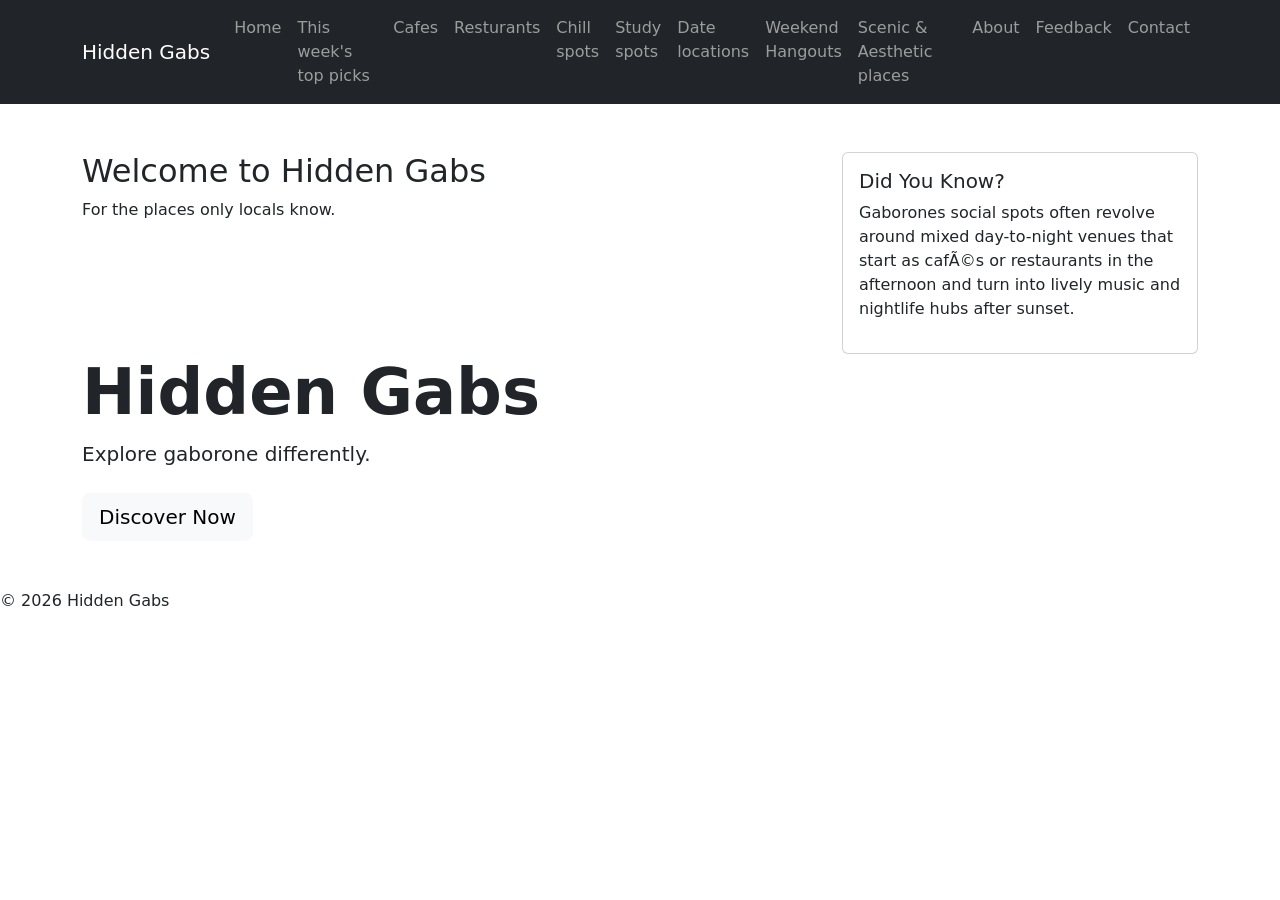
==== index.html @ 6fa7e22c "Add files via upload" ====
<!DOCTYPE html> 
<htmllang="en"> 
<head> 

    <metacharset="UTF-8"> 
    <metaname="viewport"content="width=device-width,initial-scale=1.0"> 
    <title>Hidden Gabs</title>

    <!-- Bootstrap CSS -->
       <link href="https://cdn.jsdelivr.net/npm/bootstrap@5.3.0/dist/css/bootstrap.min.css" rel="stylesheet"> 
      <!-- Custom CSS -->
        <link rel="stylesheet" href="styles.css"> 
</head> 
<body> 
   
     <script src="https://cdn.jsdelivr.net/npm/@popperjs/core@2.11.6/dist/umd/popper.min.js"></script> 
       <script src="https://cdn.jsdelivr.net/npm/bootstrap@5.3.0/dist/js/bootstrap.min.js"></script> 
</body>

</html>
    <header> 
         <nav class="navbar navbar-expand-lg navbar-dark bg-dark"> 

        <div class="container"> 

            <a class="navbar-brand" href="index.html">Hidden Gabs</a> 

            <button class="navbar-toggler" type="button" data-bs-toggle="collapse" data-bs-target="#navbarNav"> 

                <span class="navbar-toggler-icon"></span> 

            </button> 

            <div class="collapse navbar-collapse" id="navbarNav"> 

                <ul class="navbar-nav"> 

                    <li class="nav-item"> 

                        <a class="nav-link" href="index.html">Home</a> 

                    </li> 

                     <li class="nav-item"> 

                        <a class="nav-link" href="thisweek.html">This week's top picks</a>

                     </li>

                     <li class="nav-item"> 

                        <a class="nav-link" href="cafes.html">Cafes</a>

                     </li>

                    <li class="nav-item"> 

                        <a class="nav-link" href="resturants.html">Resturants</a> 

                    </li> 

                     <li class="nav-item"> 

                        <a class="nav-link" href="chillspots.html">Chill spots</a> 

                    </li> 

                    <li class="nav-item"> 

                        <a class="nav-link" href="studyspots.html">Study spots</a> 

                    </li> 

                    <li class="nav-item"> 

                        <a class="nav-link" href="datelocations.html">Date locations</a> 

                    </li> 

                    <li class="nav-item"> 

                        <a class="nav-link" href="weekendhangouts.html">Weekend Hangouts</a> 

                    </li> 

                    <li class="nav-item"> 

                        <a class="nav-link" href="scenic.html">Scenic & Aesthetic places</a> 

                    </li> 

                    <li class="nav-item"> 

                        <a class="nav-link" href="about.html">About</a> 

                    </li> 

                    <li class="nav-item"> 

                        <a class="nav-link" href="feedback.html">Feedback</a> 

                    </li> 

                    <li class="nav-item"> 

                        <a class="nav-link" href="contact.html">Contact</a> 

                    </li> 
                </ul> 

            </div> 

        </div> 

    </nav> 
    </header>

    <main class="container my-5"> 
         <div class="row"> 

        <div class="col-md-8"> 

            <h2>Welcome to Hidden Gabs</h2> 

            <p>For the places only locals know.</p> 

            </div> 

        <div class="col-md-4"> 

            <div class="card"> 

                <div class="card-body"> 

                    <h5 class="card-title">Did You Know?</h5> 
                    <p>Gaborones social spots often revolve around mixed day-to-night venues that start as cafés or restaurants in the afternoon and turn into lively music and nightlife hubs after sunset.</p>
 
                    </div> 

            </div> 
        
        </div> 

        <section class="hero-home">
  <div>
    <h1 class="display-3 fw-bold">Hidden Gabs</h1>
    <p class="lead mb-4">Explore gaborone differently.</p>
    <a href="thisweek.html" class="btn btn-light btn-lg">Discover Now</a>
  </div>
</section>

    </main> 

    <footer> 

        <p>&copy; 2026 Hidden Gabs</p> 
    </footer> 

 </body> 
</html>
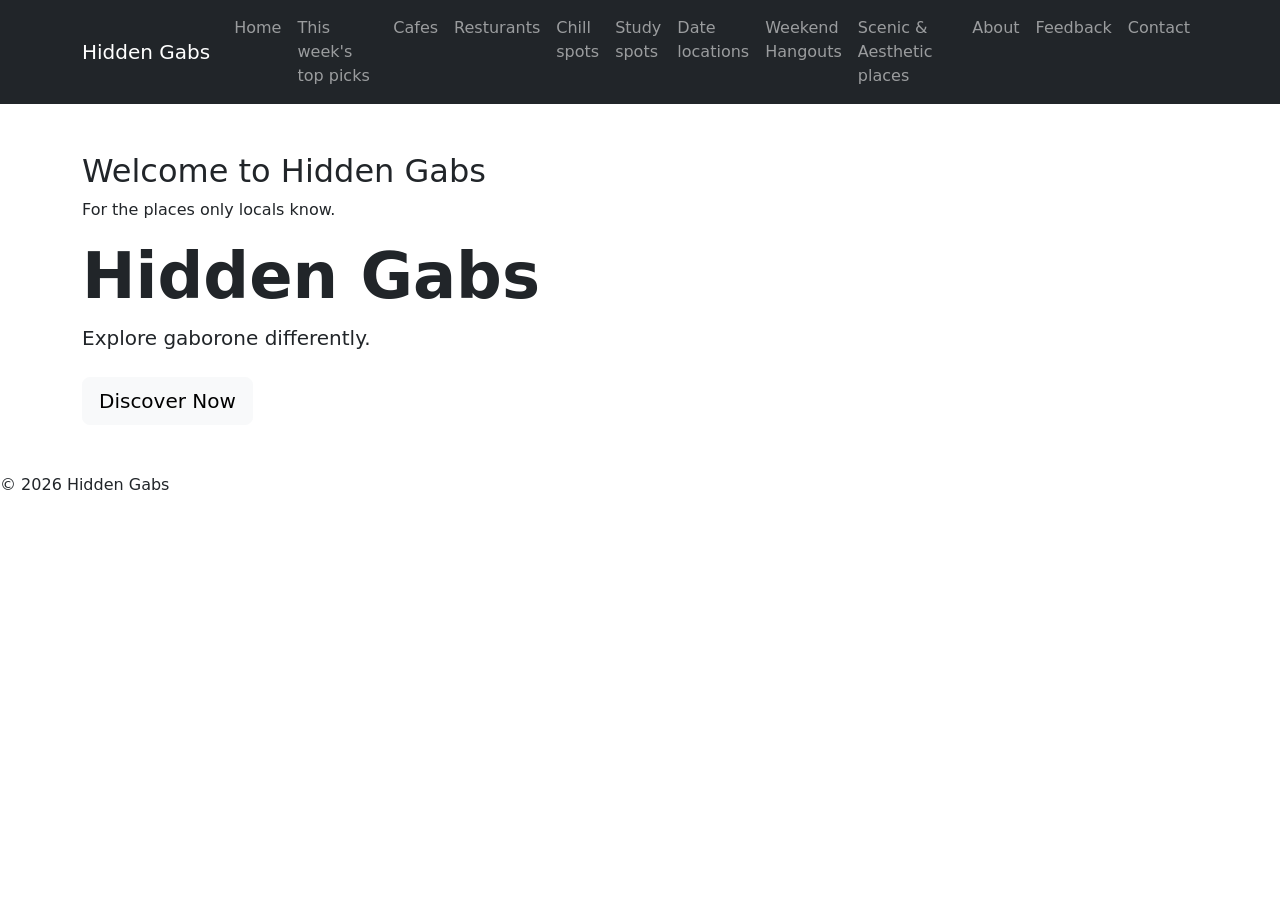
==== commit 53ef0453: "Update index.html" ====
--- a/index.html
+++ b/index.html
@@ -6,9 +6,9 @@
     <metaname="viewport"content="width=device-width,initial-scale=1.0"> 
     <title>Hidden Gabs</title>
 
-    <!-- Bootstrap CSS -->
+    
        <link href="https://cdn.jsdelivr.net/npm/bootstrap@5.3.0/dist/css/bootstrap.min.css" rel="stylesheet"> 
-      <!-- Custom CSS -->
+      
         <link rel="stylesheet" href="styles.css"> 
 </head> 
 <body> 
@@ -128,16 +128,8 @@
 
         <div class="col-md-4"> 
 
-            <div class="card"> 
+                </div> 
 
-                <div class="card-body"> 
-
-                    <h5 class="card-title">Did You Know?</h5> 
-                    <p>Gaborones social spots often revolve around mixed day-to-night venues that start as cafés or restaurants in the afternoon and turn into lively music and nightlife hubs after sunset.</p>
- 
-                    </div> 
-
-            </div> 
         
         </div> 
 
@@ -157,4 +149,8 @@
     </footer> 
 
  </body> 
-</html>+</html>
+                  
+                   
+
+          
